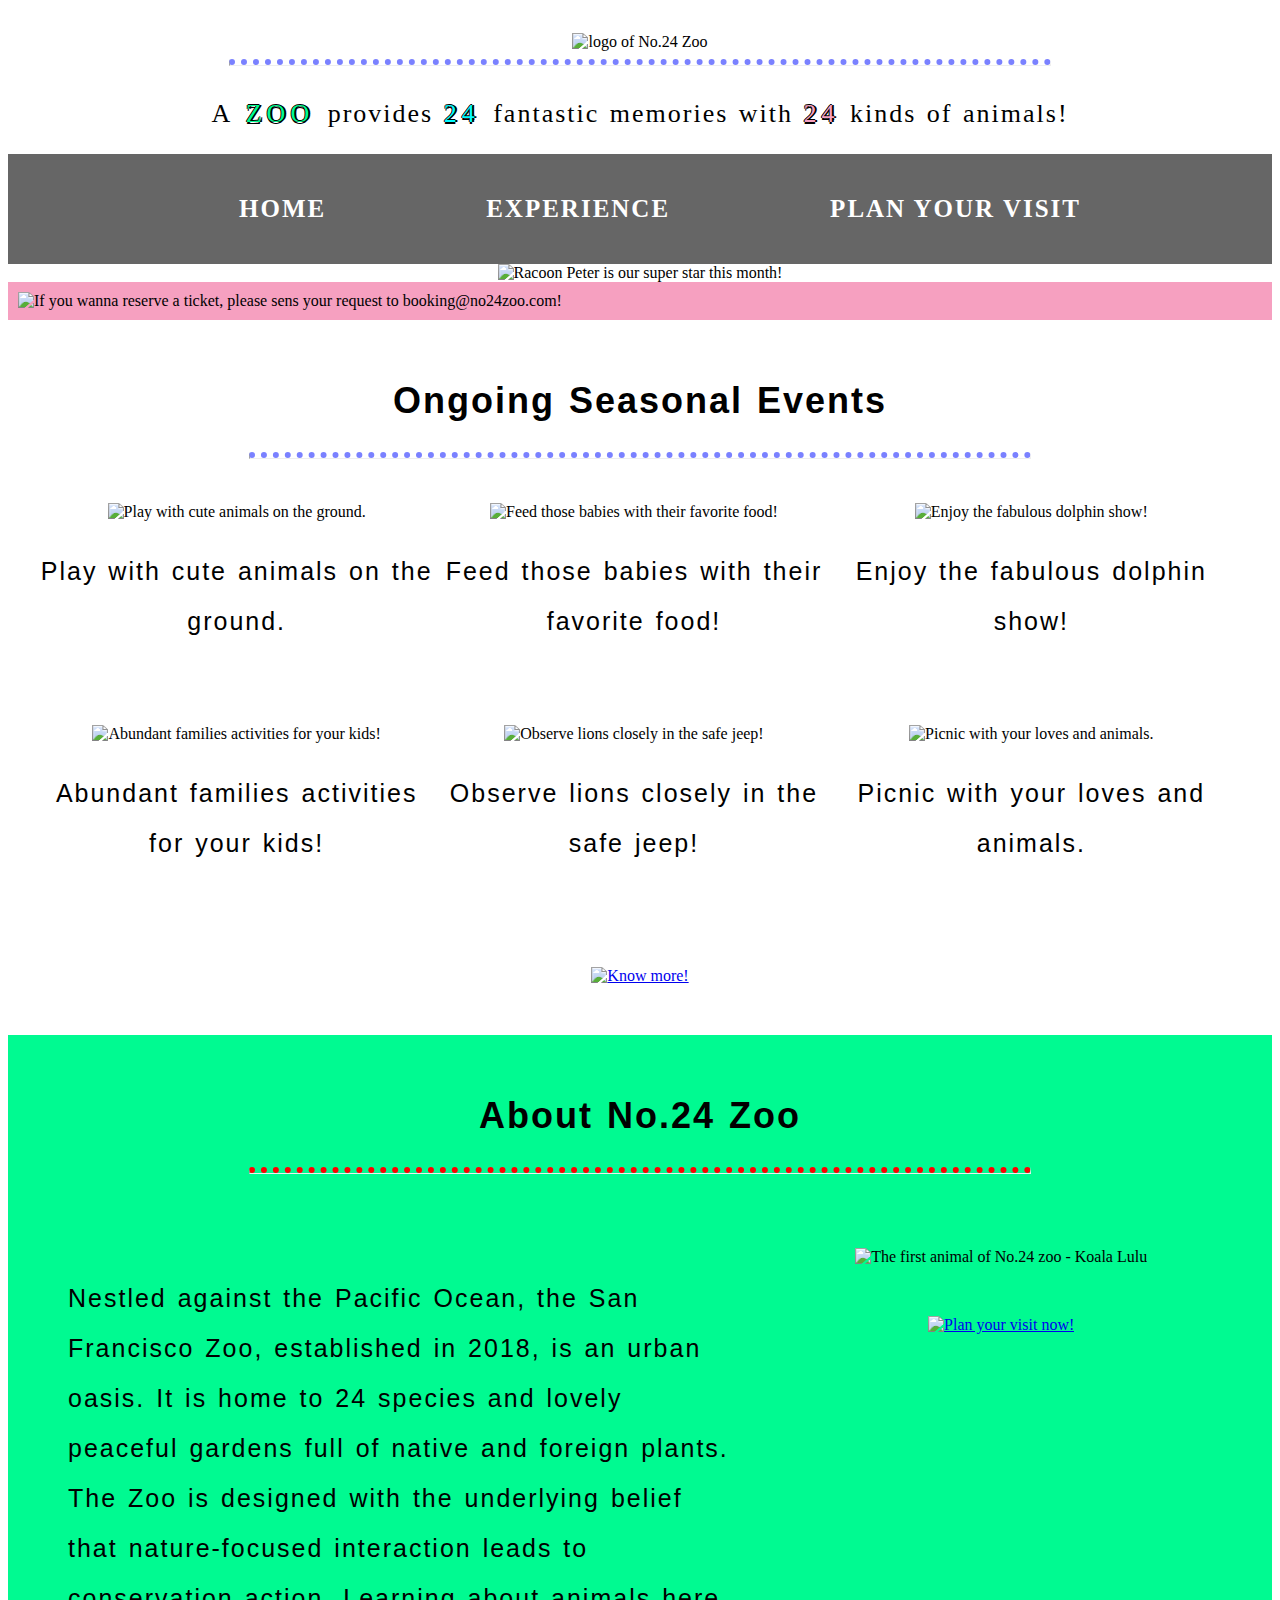
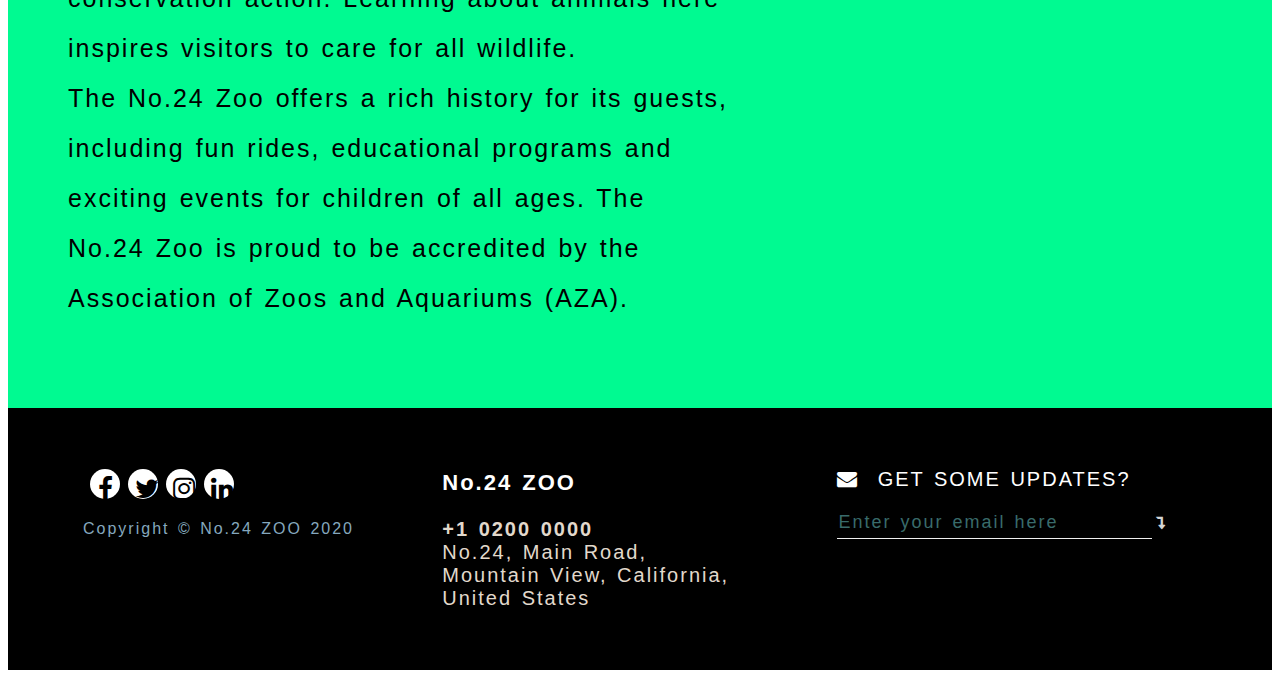
==== index.html @ 25436db6 "Add files via upload" ====
<!DOCTYPE html>
<html lang="en">
    
<!-- This head section contains all the invisible information about the page -->
<head>
    <title>No.24 Zoo - Home</title>
    <meta charset="utf-8">
    <meta name="description" content="This is the offical website for No.24 Zoo.">
    <meta name="author" content="No.24 Zoo">
    <meta name="viewport" content="width=device-width, initial-scale=1.0">
    <meta name="refresh" content="600">
    <meta name="keywords" content="No.24 Zoo">
    <link rel="stylesheet" type="text/css" href="Stylesheet/stylesheet.css">
    <link rel="stylesheet" href="https://cdnjs.cloudflare.com/ajax/libs/font-awesome/4.7.0/css/font-awesome.min.css">
    <!--This is for the footer style-->
</head>
    
    
<!-- This body section contains the structure for all the visble content -->
<body>    

        
    <!-- This header section includes the logo & slogan -->
    <Header>
        <!-- Logo -->
        <img src="img/logo.png" alt="logo of No.24 Zoo" width="150">

        <hr class="style1">

        <!-- Slogan -->
        <div class="slogan">
        A<b id="GreenZoo"> ZOO </b>provides <b id="Blue24">24 </b>fantastic memories with <b id="Pink24">24</b> kinds of animals!
        </div>
    </Header>

    <!-- This nav section contains the main nevigation bar -->
    <nav>
        <ul class="bar">
            <li><a href="index.html" class="button">HOME</a></li>
            <li><a href="Experience.html" class="button">EXPERIENCE</a></li>
            <li><a href="Plan.html" class="button">PLAN YOUR VISIT</a></li>
        </ul>

    </nav>           
    <!-- The above part should be the same in each page-->
    <!-- The above part should be the same in each page-->
    <!-- The above part should be the same in each page-->


<!--PAGE 1 CONTENT-->

    <!--The first session is the coverphoto-->
    <session>
        <!--cover photo-->
        <div id="cover">
            <img class="photo" src="img/cover.png" alt="Racoon Peter is our super star this month!">
        </div>   
        <!--latest booking news-->
        <div id="news">
            <img class="photo" src="img/booking.png" alt="If you wanna reserve a ticket, please sens your request to booking@no24zoo.com!">    
        </div>
    </session>

    <!--The second session is the 6 current events in the zoo--> 
    <session>
        <div class="events">
            <h2><center>Ongoing Seasonal Events</center></h2>
            <hr class="style1"><br><br>

            <!--6 pic+words-->
            <div class="column">
                <img class="photo2" src="img/hp1.png" alt="Play with cute animals on the ground.">
                <p>Play with cute animals on the ground.</p><br>
            </div>

            <div class="column">
                <img class="photo2" src="img/hp2.png" alt="Feed those babies with their favorite food!">
                <p>Feed those babies with their favorite food!</p><br>
            </div>

            <div class="column">
                <img class="photo2" src="img/hp3.png" alt="Enjoy the fabulous dolphin show!">
                <p>Enjoy the fabulous dolphin show!</p><br><br><br>
            </div>

            <div class="column">
                <img class="photo2" src="img/hp6.png" alt="Abundant families activities for your kids!">
                <p>Abundant families activities for your kids!</p><br>
            </div>

            <div class="column">
                <img class="photo2" src="img/hp5.png" alt="Observe lions closely in the safe jeep!">
                <p>Observe lions closely in the safe jeep!</p><br>
            </div>

            <div class="column">
                <img class="photo2" src="img/hp4.png" alt="Picnic with your loves and animals.">
                <p>Picnic with your loves and animals.</p><br><br><br>
            </div>
            <!--link to "experience" page-->
            <a href="Experience.html"><center><img class="call" src="img/knowmore.png" alt="Know more!"></center></a>

        </div>
    </session>


    <!--The last session is the introduction of No.24 zoo-->
    <session>
        <div class="about">
            <center><h2>About No.24 Zoo</h2>
            <hr class="style2"><br><br></center>

            <!--2 columns-->
            <!--left side:words-->
                <div class="introwords">
                    <p>Nestled against the Pacific Ocean, the San Francisco Zoo, established in 2018, is an urban oasis. It is home to 24 species and lovely peaceful gardens full of native and foreign plants.<br>The Zoo is designed with the underlying belief that nature-focused interaction leads to conservation action. Learning about animals here inspires visitors to care for all wildlife.<br>The No.24 Zoo offers a rich history for its guests, including fun rides, educational programs and exciting events for children of all ages. The No.24 Zoo is proud to be accredited by the Association of Zoos and Aquariums (AZA).</p>
                </div>

                <!--right side:pic-->
                <center><img class="photo3" src="img/about.png" alt="The first animal of No.24 zoo - Koala Lulu">
            <!--2 columns end-->

            <!--link to "plan" page-->    
            <a href="Plan.html"><img class="call" src="img/pyv.png" alt="Plan your visit now!"></a></center>

            <!--This is for the autohight adeption-->
            <div class="autoheight"></div>
        </div>
    </session>


    <!-- This footer section contains the basic contact information -->
    <footer>
        <div class="row">
            
            <!-- 1.Social media -->
            <div class="column-one">
                <!-- Social buttons -->
                    <div id="footer_social" class="text-center text-md-left">
                      <ul class="list-unstyled list-inline">
                        <li class="list-inline-item"><a href="#" class="fa fa-facebook"></a></li>
                        <li class="list-inline-item"><a href="#" class="fa fa-twitter"></a></li>
                        <li class="list-inline-item"><a href="#" class="fa fa-instagram"></a></li>
                        <li class="list-inline-item"><a href="#" class="fa fa-linkedin"></a></li>
                      </ul>
                    </div>
                <!-- Social buttons End -->
                <!-- copyright -->
                <p id="copyright">Copyright © No.24 ZOO 2020</p>
            </div>

            <!-- 2.Contact info -->
            <div class="column-two">
                <p id="companyname">
                    No.24 ZOO</p>
                <p id="address"><b>+1 0200 0000</b>
                <br>No.24, Main Road,<br>Mountain View, California,<br>United States</p>
            </div>

            <!-- 3.Newsletter -->
            <div class="column-three">
               <p id="letter"><i class="fa fa-envelope" aria-hidden="true"></i> &nbsp;GET SOME UPDATES?</p>
               <input type="email" placeholder="Enter your email here ">&nbsp;<i style="color: #D2D4D5;" class="fa fa-level-down"></i>
            </div>
            
        </div>
    </footer>

</body>
</html>
---- Stylesheet/stylesheet.css ----
/*

a. All pics/maps were produced by the team.

b. The theme color is #00FA91 #F6A0C0 #02FBFE #FFFFFF

c. The content font is Overpass
*/

/*BASIC USE FOR CSS---------------------------------*/
*{
    box-sizing: border-box;
}

@import url('https://fonts.googleapis.com/css?family=Overpass');

body{
    background: white;
    height: 100%;
    }

h1{
    font-family: 'Overpass', Arial, Helvetica, sans-serif;
    font-style:italic;
    font-variant: normal;
    font-weight: bold;
    font-size: 2em;
    color: white;
    letter-spacing: 2px; word-spacing: 2px;
    text-align: center
}

h2{
    font-family: 'Overpass', Arial, Helvetica, sans-serif;
    font-style:normal;
    font-variant: normal;
    font-weight: bold;
    font-size: 36px;
    color: black; 
    letter-spacing: 2px;
    word-spacing: 2px;
}

p{
    font-family: 'Overpass', Arial, Helvetica, sans-serif;
    font-style: normal;
    font-variant: normal;
    font-weight: normal;
    font-size: 25px;
    color: black;
    letter-spacing: 2px; word-spacing: 2px;
    line-height: 50px;
}


/*HEADER CSS---------------------------------*/
header{
    grid-area: header;
    background:white;
    padding-top:2%;
	text-align: center;
}

/*Line under logo*/
hr.style1 {
    border-top: 6px dotted #7A81FF;
    width:65%;
    text-align: center;
}

.slogan{
    font-size: 26px;
    letter-spacing: 2px;
    word-spacing: 2px;
    font-weight: lighter;
    padding-top: 25px;
    padding-bottom: 25px;
}
/*slogan content*/
    #GreenZoo{
        color: #00FA91; letter-spacing: 5px;  text-shadow: 2px 0 0 #000, 0 -1px 0 #000, 0 2px 0 #000, -1px 0 0 #000;
    }

    #Blue24{
        color: #02FBFE;  letter-spacing: 5px; text-shadow: 2px 0 0 #000, 0 -1px 0 #000, 0 2px 0 #000, -1px 0 0 #000;">
    }
    #Pink24{
        color: #F6A0C0;  letter-spacing: 5px;  text-shadow: 2px 0 0 #000, 0 -1px 0 #000, 0 2px 0 #000, -1px 0 0 #000;
    }


/*NAVBAR CSS---------------------------------*/
nav{
	grid-area: nav;
    background-color: #5E5E5E;
    opacity: 0.95;
	text-align: center;
	padding-top:25px;
	padding-bottom:25px;
    padding-left:50px;
	padding-right:50px;
}
.bar{
    display:flex;
    justify-content: center;
    list-style-type:none;
}

.button{
	 margin: 80px;
     text-decoration: none;
     color: white;
     font-size: 25px;
     letter-spacing: 2px;
     font-weight: bold;
}


/*FOOTER CSS---------------------------------*/
footer{
    background-color: #000000;
}
footer .row {
	padding: 40px;
}
.row:after {
  content: "";
  display: table;
  clear: both;
}
    footer .row .column-one {
    float: left;
    width: 33.3%;
    }
    footer .row .column-two {
    float: left;
    width: 33.3%;
    }
    footer .row .column-three {
    float: left;
    width: 33.3%;
    }

/*footer column1*/
    #copyright{
        letter-spacing: 2px;
        word-spacing: 2px;
        color: #85A8BE;
        margin-left: 35px;
        font-size:16px;
        line-height: normal;
    }

    #footer_social ul li a{
        cursor: pointer;
    }
    #footer_social ul li {
         display:inline;
    }
    #footer_social .fa {
        padding: 7px;
        font-size: 26px;
        width: 30px;
        height: 30px;
        text-align: center;
        text-decoration: none;
        margin: 5px 2px;
        border-radius: 50%;
        background:#ffffff;
        color: #000000;
    }
    #footer_social .fa:hover {
        opacity: 0.7;
    }

/*footer column2*/
    #companyname{
        letter-spacing: 2px;
        word-spacing: 2px;
        color: #ffffff;
        font-weight: bold;
        line-height: normal;
        font-size:22px;
    }

    #address{
        letter-spacing: 2px;
        word-spacing: 2px;
        color: #E2D9CC;
        line-height: normal;
        font-size:20px;
    }

/*footer column3*/
    #letter{
        color: #ffffff;
        letter-spacing: 2px;
        word-spacing: 2px;
        line-height: normal;
        font-size:20px;
    }

    input {
        font-size: 18px;
        letter-spacing: 2px;
        word-spacing: 2px;
        padding-bottom: 5px;
        border: 0;
        outline: 0;
        background: transparent;
        border-bottom: 1px solid #EFEFEF;
        color: #ffffff;
        width: 80%;
    }
    ::-webkit-input-placeholder { /* Edge */
        color: #396B6B;
    }
    :-ms-input-placeholder { /* Internet Explorer */
        color: #396B6B;
    }
    ::placeholder {
        color: #396B6B;
    }

/*The above part should be the same in each page*/
/*The above part should be the same in each page*/
/*The above part should be the same in each page*/




/*PAGE 1 CONTENT*/
/*CONTENT CSS---------------------------------*/

/*1st session*/
    .photo{
        width:100%;
    }

    #cover {
        text-align: center;
        margin:auto;
    }
    #news{
        background-color: #F6A0C0;
        padding:10px;
        width:100%;
        height: auto;
    }

/*2nd session*/
    .photo2{
        width:75%
    }
    .events{
        background-color: #ffffff;
        margin:auto;
        padding:30px;
    }
    .events .column{
        float: left;
        width: 33%;
        text-align: center;
        }
    .call{
        padding:20px;
        margin:auto;
        width:30%;
        clear:both;

    }

/*last session*/
    hr.style2 {
      border-top: 6px dotted red;
      width:65%;
      text-align: center;
    }
    .about{
        background-color: #00FA91;
        margin:auto;
        padding:30px;
        height:auto;
    }

    .about .introwords{
        float:left;
        width: 60%;
        line-height: normal;
        margin-left: auto;
        margin-right:auto;
        padding:30px;
    }

    .photo3{
        padding: 30px;
        width:40%;
        max-width: 400px;
        max-height: 600px;
    }
    .autoheight{
        clear:both;
    }


/*PAGE 2 CONTENT*/
/*CONTENT CSS---------------------------------*/

/*1st session*/
    .expintro{
        width:100%;
        padding:50px;
        background-color: black;
    }

/*2nd session, this is the format for the 4 parts*/
    .left {
        float: left;
        width: 60%;
        padding: 50px;
        }
    .right {
        float: left;
        width: 40%;
        min-height:40%;
        padding:50px;
        padding-top:100px;
        text-align:center;
        max-width:  100%;
        display:  flex;
        align-items: center;
        justify-content:  center;
        }
    .center{
        width:100%;
        text-align: center;
        padding:50px;
        clear:both;
        max-width:  100%;
        align-items: center;
        justify-content:  center;
    }
    .map{
        width: 75%;
    }

        /*4 parts with different backgroundcolors*/
        .polars{
            background-color:#FFFFFF;
            height: auto;
        }

        .mammals{
            background-color: #00FA91;
            height: auto;
        }

        .cute-animals{
            background-color: #F6A0C0;
            height: auto;
        }

        .marine-animals{
            background-color: #02FBFE;
            height: auto;
        }


/*PAGE 3 CONTENT*/
/*CONTENT CSS---------------------------------*/

/*Common Use*/
    .pic{
        width: 75%;
        height:auto;
    }

    .pointstext{
        text-align: left;
        bottom: 15px;
        font-size:25px;
        letter-spacing: 2px;
        word-spacing: 2px;
        margin:20px    
    }

    .tabletext{
        font-size:25px;
        letter-spacing: 2px;
        word-spacing: 2px;
        margin: 20px;
        margin-left:auto; 
        margin-right:auto;
    }

    .intro{
        line-height: normal;
        font-size:25px;
        color:darkblue;
        margin:10px;
    }



    th{
        text-align: left;
    }
    td{
        text-align: right;
    }

/*The first session*/
    .column1 {
        text-align: center;
        padding: 30px;
        clear: both;
    }

    #call{
        font-weight: bold;
        color:#F6A0C0;
    }


/*The second session including 4 parts in the table*/
    .column2 {
    }
    .column2 .row{
        padding:30px;
    }
    .row:after {
      content: "";
      display: table;
      clear: both;
    }

    .intro{
        margin:auto;
        background-color: #ffffff;

    }
        /*There are 4 area*/
        .column2 .row .traffic{
          float: left;
          width: 49%;
          background-color: lightgreen;
          height: 1000px;
          text-align: center;
        }

        .column2 .row .ticket{
          float: right;
          width: 49%;
          background-color: pink;
          height: 1000px;
          text-align: center;
        }

        .column2 .row .tips{
          float: left;
          width: 49%;
          background-color: lightyellow;
          height: 1000px;
          margin-top: 30px;
          text-align: center;
        }

        .column2 .row .parking{
          float: right;
          width: 49%;
          background-color: lightskyblue;
          height: 1000px;
          margin-top: 30px;
          text-align: center;
        }
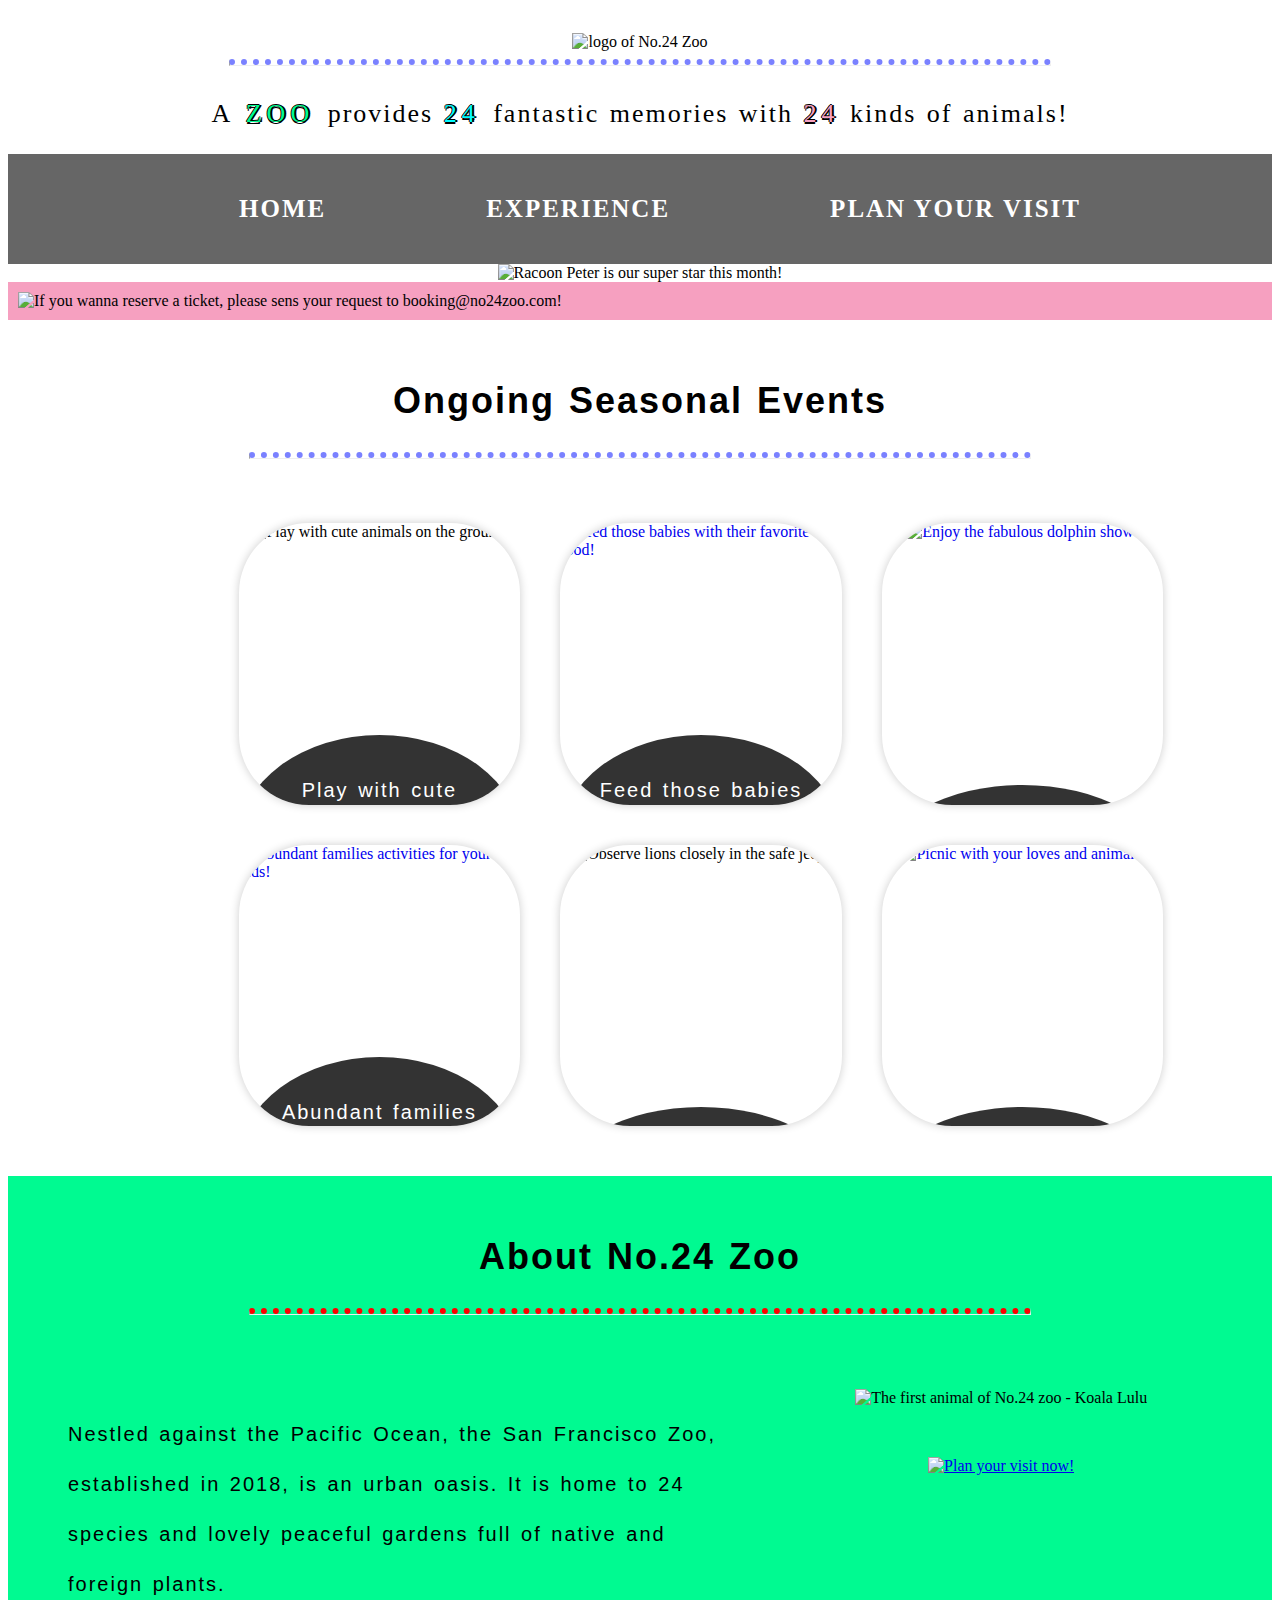
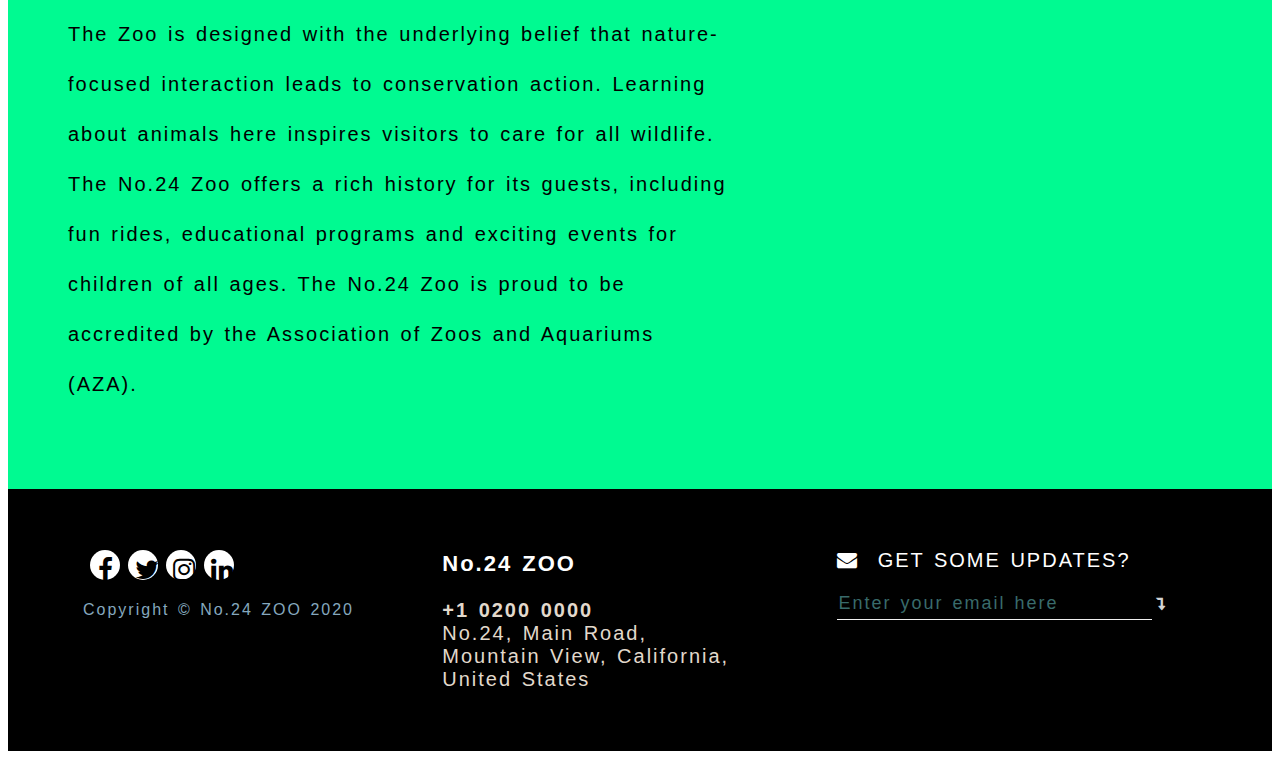
==== commit 8d772401: "Update index.html" ====
--- a/index.html
+++ b/index.html
@@ -3,14 +3,20 @@
     
 <!-- This head section contains all the invisible information about the page -->
 <head>
+    <!-- Webpage Title -->
     <title>No.24 Zoo - Home</title>
+    <!-- Character encoding -->
     <meta charset="utf-8">
+    <!-- Webpage Description -->
     <meta name="description" content="This is the offical website for No.24 Zoo.">
     <meta name="author" content="No.24 Zoo">
     <meta name="viewport" content="width=device-width, initial-scale=1.0">
     <meta name="refresh" content="600">
-    <meta name="keywords" content="No.24 Zoo">
+    <!-- Webpage Keywords -->
+    <meta name="keywords" content="No.24, Zoo, day trip, animals, theme park">
+    <!-- Universal Stylesheet -->
     <link rel="stylesheet" type="text/css" href="Stylesheet/stylesheet.css">
+    <!-- Font Awesome Icon Pack -->
     <link rel="stylesheet" href="https://cdnjs.cloudflare.com/ajax/libs/font-awesome/4.7.0/css/font-awesome.min.css">
     <!--This is for the footer style-->
 </head>
@@ -20,7 +26,7 @@
 <body>    
 
         
-    <!-- This header section includes the logo & slogan -->
+    <!-- This fixed header section includes the logo & slogan -->
     <Header>
         <!-- Logo -->
         <img src="img/logo.png" alt="logo of No.24 Zoo" width="150">
@@ -61,46 +67,74 @@
         </div>
     </session>
 
-    <!--The second session is the 6 current events in the zoo--> 
+    <!--The second session is the 6 current events in the zoo-->     
+            
     <session>
-        <div class="events">
-            <h2><center>Ongoing Seasonal Events</center></h2>
-            <hr class="style1"><br><br>
-
-            <!--6 pic+words-->
-            <div class="column">
-                <img class="photo2" src="img/hp1.png" alt="Play with cute animals on the ground.">
-                <p>Play with cute animals on the ground.</p><br>
-            </div>
-
-            <div class="column">
-                <img class="photo2" src="img/hp2.png" alt="Feed those babies with their favorite food!">
-                <p>Feed those babies with their favorite food!</p><br>
-            </div>
-
-            <div class="column">
-                <img class="photo2" src="img/hp3.png" alt="Enjoy the fabulous dolphin show!">
-                <p>Enjoy the fabulous dolphin show!</p><br><br><br>
-            </div>
-
-            <div class="column">
-                <img class="photo2" src="img/hp6.png" alt="Abundant families activities for your kids!">
-                <p>Abundant families activities for your kids!</p><br>
-            </div>
-
-            <div class="column">
-                <img class="photo2" src="img/hp5.png" alt="Observe lions closely in the safe jeep!">
-                <p>Observe lions closely in the safe jeep!</p><br>
-            </div>
-
-            <div class="column">
-                <img class="photo2" src="img/hp4.png" alt="Picnic with your loves and animals.">
-                <p>Picnic with your loves and animals.</p><br><br><br>
-            </div>
-            <!--link to "experience" page-->
-            <a href="Experience.html"><center><img class="call" src="img/knowmore.png" alt="Know more!"></center></a>
-
-        </div>
+    <div class="events">
+        <!--Topic-->
+        <h2><center>Ongoing Seasonal Events</center></h2>
+        <hr class="style1"><br><br>
+            
+        <!--6 pic+words-->    
+      <div class="BlocksRow">
+        <a class="blocksdisplay">
+          <div class="perBlock">
+            <div class="slideImageDiv"><img class="slideImage" src="img/hp1.png" alt="Play with cute animals on the ground."></div>
+            <div class="slideArc">
+              <p class="slideParagraph">Play with cute animals on the ground.</p>
+            </div>
+          </div>
+        </a>
+        <a href="#attractions" class="blocksdisplay">
+          <div class="perBlock">
+              
+            <div class="slideImageDiv"><img class="slideImage" src="img/hp2.png" alt="Feed those babies with their favorite food!"></div>
+            <div class="slideArc">
+              <p class="slideParagraph">Feed those babies with their favorite food!</p>
+            </div>
+          </div>
+        </a>
+        <a href="#attractions" class="blocksdisplay">
+            
+          <div class="perBlock">
+            <div class="slideImageDiv"><img class="slideImage" src="img/hp3.png" alt="Enjoy the fabulous dolphin show!"></div>
+            <div class="slideArc">
+             
+              <p class="slideParagraph">Enjoy the fabulous dolphin show!</p>
+            </div>
+          </div>
+        </a>
+      </div>
+      <div class="BlocksRow">
+        <a href="#attractions" class="blocksdisplay">
+          <div class="perBlock">
+            <div class="slideImageDiv"><img class="slideImage" src="img/hp6.png" alt="Abundant families activities for your kids!"></div>
+            <div class="slideArc">
+          
+              <p class="slideParagraph">Abundant families activities for your kids!</p>
+            </div>
+          </div>
+        </a>
+        <a class="blocksdisplay">
+          <div class="perBlock">
+            <div class="slideImageDiv"><img class="slideImage" src="img/hp5.png" alt="Observe lions closely in the safe jeep!"></div>
+            <div class="slideArc">
+           
+              <p class="slideParagraph">Observe lions closely in the safe jeep!</p>
+            </div>
+          </div>
+        </a>
+        <a href="#attractions" class="blocksdisplay">
+          <div class="perBlock">
+            <div class="slideImageDiv"><img class="slideImage" src="img/hp4.png" alt="Picnic with your loves and animals."></div>
+            <div class="slideArc">
+          
+              <p class="slideParagraph">Picnic with your loves and animals.</p>
+            </div>
+          </div>
+        </a>
+      </div>
+    </div>
     </session>
 
 
@@ -167,4 +201,4 @@
     </footer>
 
 </body>
-</html>+</html>
--- a/Stylesheet/stylesheet.css
+++ b/Stylesheet/stylesheet.css
@@ -12,7 +12,11 @@
     box-sizing: border-box;
 }
 
+
+/*For the special fonts*/
 @import url('https://fonts.googleapis.com/css?family=Overpass');
+
+@import url('https://fonts.googleapis.com/css2?family=Indie+Flower&family=Modak&family=Montserrat&display=swap');
 
 body{
     background: white;
@@ -31,7 +35,7 @@
 }
 
 h2{
-    font-family: 'Overpass', Arial, Helvetica, sans-serif;
+    font-family: 'Montserrat', sans-serif;
     font-style:normal;
     font-variant: normal;
     font-weight: bold;
@@ -46,7 +50,7 @@
     font-style: normal;
     font-variant: normal;
     font-weight: normal;
-    font-size: 25px;
+    font-size: 20px;
     color: black;
     letter-spacing: 2px; word-spacing: 2px;
     line-height: 50px;
@@ -270,6 +274,100 @@
 
     }
 
+    /*6 pics part*/
+    .BlocksRow {
+      width: 70%;
+      display: flex;
+      flex-wrap: nowrap;
+      align-items: center;
+      justify-content: space-around;
+      margin: auto;
+    }
+
+    .perBlock {
+      display: block;
+      position: relative;
+      width: 22vw;
+      height: 22vw;
+      overflow: hidden;
+      box-shadow: 0px 0px 10px rgba(0, 0, 0, 0.2);
+      border-radius: 70px;
+    cursor: default;
+    }
+
+    .slideImageDiv {
+      position: relative;
+      float: right;
+      right: 50%;
+      height: inherit;
+    }
+
+    .slideImage {
+      position: relative;
+      right: -50%;
+      margin: auto;
+      width: auto;
+      height: inherit;
+      transition: transform 500ms;
+      transform-origin: top;
+    }
+
+
+    .slideArc {
+      display: inline-block;
+      position: absolute;
+      width: inherit;
+      background-color: rgba(0, 0, 0, .80);
+      border-top-left-radius: 80%;
+      border-top-right-radius: 80%;
+      bottom: -50%;
+      transition: bottom 500ms;
+    }
+
+    .slideHeading {
+      display: block;
+      position: relative;
+      text-align: center;
+      padding-top: 20px;
+      line-height: 20px;
+      padding-left: 10px;
+      padding-right: 10px;
+      left: 0;
+      right: 0;
+    }
+
+    .slideParagraph {
+      display: block;
+      position: relative;
+      text-align: center;
+      top: 20%;
+      margin-left: 10px;
+      margin-right: 10px;
+      color: white;
+      padding: 10px;
+    }
+
+    .blocksdisplay {
+      position: relative;
+      display: block;
+      flex: 1 1 0px;
+      margin: 20px;
+    }
+
+    .blocksdisplay:focus img,
+    .blocksdisplay:hover img {
+      transform: scale(1.3);
+    }
+
+
+    .BlocksRow a:active{
+      text-decoration: none;
+      color: white;
+    }
+
+    .blocksdisplay:focus .slideArc,
+    .blocksdisplay:hover .slideArc {bottom: 0%;}
+
 /*last session*/
     hr.style2 {
       border-top: 6px dotted red;
@@ -472,4 +570,4 @@
           height: 1000px;
           margin-top: 30px;
           text-align: center;
-        }+        }
